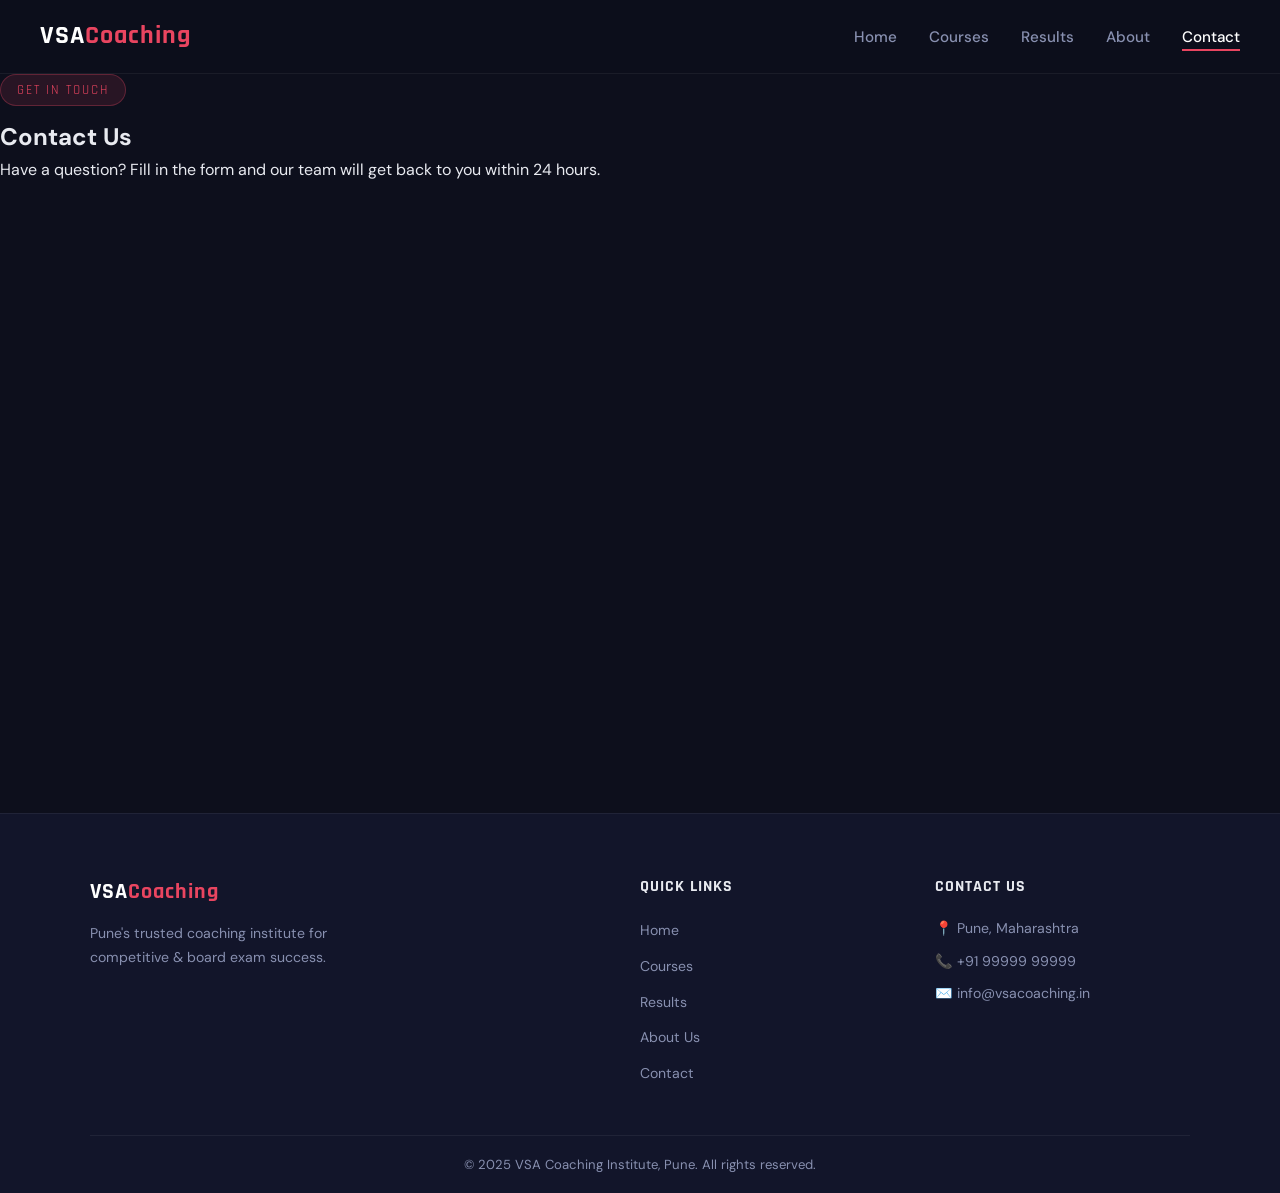
==== pages/contact.html @ a59d85f9 "fix: move all pages into pages/ folder with correct structure" ====
<!DOCTYPE html>
<html lang="en">
<head>
  <meta charset="UTF-8" />
  <meta name="viewport" content="width=device-width, initial-scale=1.0"/>
  <title>Contact | VSA Coaching Institute</title>
  <link rel="stylesheet" href="../style.css" />
  <link rel="stylesheet" href="pages.css" />
  <link href="https://fonts.googleapis.com/css2?family=Rajdhani:wght@500;600;700&family=DM+Sans:ital,wght@0,300;0,400;0,500;1,300&display=swap" rel="stylesheet"/>
</head>
<body>

  <nav class="navbar" id="navbar">
    <div class="logo">VSA<span>Coaching</span></div>
    <button class="hamburger" id="hamburger" aria-label="Toggle menu">
      <span></span><span></span><span></span>
    </button>
    <ul class="nav-links" id="nav-links">
      <li><a href="../index.html">Home</a></li>
      <li><a href="courses.html">Courses</a></li>
      <li><a href="results.html">Results</a></li>
      <li><a href="about.html">About</a></li>
      <li><a href="contact.html" class="active">Contact</a></li>
    </ul>
  </nav>

  <!-- PAGE HERO -->
  <section class="page-hero">
    <div class="page-hero-content">
      <span class="section-tag">Get in Touch</span>
      <h1>Contact Us</h1>
      <p>Have a question? Fill in the form and our team will get back to you within 24 hours.</p>
    </div>
  </section>

  <!-- CONTACT SECTION -->
  <section class="contact-section">
    <div class="contact-grid">

      <!-- INFO -->
      <div class="contact-info fade-in">
        <h2>Talk to Us</h2>
        <p>Whether you want to know about admissions, fee structure, or which course suits you — we're here to help.</p>

        <div class="info-item">
          <span class="info-icon">📍</span>
          <div>
            <h4>Address</h4>
            <p>VSA Coaching Institute, Pune, Maharashtra – 411001</p>
          </div>
        </div>
        <div class="info-item">
          <span class="info-icon">📞</span>
          <div>
            <h4>Phone</h4>
            <p><a href="tel:+919999999999">+91 99999 99999</a></p>
          </div>
        </div>
        <div class="info-item">
          <span class="info-icon">✉️</span>
          <div>
            <h4>Email</h4>
            <p><a href="mailto:info@vsacoaching.in">info@vsacoaching.in</a></p>
          </div>
        </div>
        <div class="info-item">
          <span class="info-icon">🕐</span>
          <div>
            <h4>Office Hours</h4>
            <p>Monday – Saturday: 8:00 AM – 8:00 PM</p>
          </div>
        </div>
      </div>

      <!-- FORM -->
      <div class="contact-form-wrapper fade-in">
        <div id="form-success" class="form-success" style="display:none;">
          <span>✅</span>
          <h3>Message Sent!</h3>
          <p>We'll get back to you within 24 hours.</p>
        </div>

        <div id="enquiry-form">
          <h2>Enquiry Form</h2>

          <div class="form-group">
            <label for="name">Full Name *</label>
            <input type="text" id="name" placeholder="e.g. Aarav Sharma" />
            <span class="field-error" id="name-error"></span>
          </div>

          <div class="form-group">
            <label for="phone">Phone Number *</label>
            <input type="tel" id="phone" placeholder="e.g. 98765 43210" maxlength="10" />
            <span class="field-error" id="phone-error"></span>
          </div>

          <div class="form-group">
            <label for="email">Email Address</label>
            <input type="email" id="email" placeholder="e.g. aarav@email.com" />
            <span class="field-error" id="email-error"></span>
          </div>

          <div class="form-group">
            <label for="course">Course Interested In *</label>
            <select id="course">
              <option value="">-- Select a Course --</option>
              <option value="jee">JEE Mains &amp; Advanced</option>
              <option value="neet">NEET UG</option>
              <option value="mhtcet">MHT-CET</option>
              <option value="hsc">HSC Board</option>
              <option value="cbse">CBSE</option>
              <option value="icse">ICSE</option>
            </select>
            <span class="field-error" id="course-error"></span>
          </div>

          <div class="form-group">
            <label for="message">Message (Optional)</label>
            <textarea id="message" rows="4" placeholder="Any specific questions or requirements..."></textarea>
          </div>

          <button class="btn btn-primary" id="submit-btn" onclick="handleSubmit()">
            Send Enquiry
          </button>
        </div>
      </div>

    </div>
  </section>

  <footer>
    <div class="footer-inner">
      <div class="footer-brand">
        <div class="logo">VSA<span>Coaching</span></div>
        <p>Pune's trusted coaching institute for competitive &amp; board exam success.</p>
      </div>
      <div class="footer-links">
        <h4>Quick Links</h4>
        <ul>
          <li><a href="../index.html">Home</a></li>
          <li><a href="courses.html">Courses</a></li>
          <li><a href="results.html">Results</a></li>
          <li><a href="about.html">About Us</a></li>
          <li><a href="contact.html">Contact</a></li>
        </ul>
      </div>
      <div class="footer-contact">
        <h4>Contact Us</h4>
        <p>📍 Pune, Maharashtra</p>
        <p>📞 <a href="tel:+919999999999">+91 99999 99999</a></p>
        <p>✉️ <a href="mailto:info@vsacoaching.in">info@vsacoaching.in</a></p>
      </div>
    </div>
    <div class="footer-bottom">
      <p>© 2025 VSA Coaching Institute, Pune. All rights reserved.</p>
    </div>
  </footer>

  <script src="../script.js"></script>
  <script>
    function handleSubmit() {
      // Clear previous errors
      ['name','phone','email','course'].forEach(id => {
        document.getElementById(id).classList.remove('input-error');
        document.getElementById(id + '-error').textContent = '';
      });

      const name   = document.getElementById('name').value.trim();
      const phone  = document.getElementById('phone').value.trim();
      const email  = document.getElementById('email').value.trim();
      const course = document.getElementById('course').value;
      let valid = true;

      if (!name) {
        showError('name', 'Please enter your full name.');
        valid = false;
      }
      if (!phone || !/^\d{10}$/.test(phone)) {
        showError('phone', 'Please enter a valid 10-digit phone number.');
        valid = false;
      }
      if (email && !/^[^\s@]+@[^\s@]+\.[^\s@]+$/.test(email)) {
        showError('email', 'Please enter a valid email address.');
        valid = false;
      }
      if (!course) {
        showError('course', 'Please select a course.');
        valid = false;
      }

      if (!valid) return;

      // Simulate submission (replace with actual API call to backend)
      const btn = document.getElementById('submit-btn');
      btn.textContent = 'Sending...';
      btn.disabled = true;

      setTimeout(() => {
        document.getElementById('enquiry-form').style.display = 'none';
        document.getElementById('form-success').style.display  = 'flex';
      }, 1200);
    }

    function showError(fieldId, message) {
      document.getElementById(fieldId).classList.add('input-error');
      document.getElementById(fieldId + '-error').textContent = message;
    }
  </script>
</body>
</html>
---- style.css ----
/* =============================================
   VSA COACHING INSTITUTE — COMPLETE STYLESHEET
   ============================================= */

@import url('https://fonts.googleapis.com/css2?family=Rajdhani:wght@500;600;700&family=DM+Sans:ital,wght@0,300;0,400;0,500;1,300&display=swap');

/* ---------- RESET & BASE ---------- */
*, *::before, *::after {
  margin: 0;
  padding: 0;
  box-sizing: border-box;
}

:root {
  --clr-bg:       #0d0f1c;
  --clr-surface:  #12152a;
  --clr-surface2: #1a1e38;
  --clr-accent:   #e94560;
  --clr-accent2:  #ff6b35;
  --clr-text:     #e8eaf0;
  --clr-muted:    #8890b0;
  --clr-light:    #f0f2ff;
  --ff-display:   'Rajdhani', sans-serif;
  --ff-body:      'DM Sans', sans-serif;
  --radius:       10px;
  --shadow:       0 8px 32px rgba(0,0,0,0.35);
  --transition:   0.3s ease;
}

html { scroll-behavior: smooth; }

body {
  font-family: var(--ff-body);
  background-color: var(--clr-bg);
  color: var(--clr-text);
  line-height: 1.6;
  overflow-x: hidden;
}

/* ---------- SCROLLBAR ---------- */
::-webkit-scrollbar { width: 6px; }
::-webkit-scrollbar-track { background: var(--clr-bg); }
::-webkit-scrollbar-thumb { background: var(--clr-accent); border-radius: 3px; }

/* ---------- UTILITY ---------- */
.section-header {
  text-align: center;
  margin-bottom: 50px;
}
.section-tag {
  display: inline-block;
  background: rgba(233,69,96,0.12);
  color: var(--clr-accent);
  border: 1px solid rgba(233,69,96,0.3);
  padding: 5px 16px;
  border-radius: 20px;
  font-size: 0.8rem;
  font-family: var(--ff-display);
  letter-spacing: 2px;
  text-transform: uppercase;
  margin-bottom: 12px;
}
.section-header h2 {
  font-family: var(--ff-display);
  font-size: clamp(1.8rem, 4vw, 2.6rem);
  font-weight: 700;
  color: var(--clr-text);
}

/* ---------- BUTTONS ---------- */
.btn {
  display: inline-block;
  padding: 12px 28px;
  border-radius: var(--radius);
  font-family: var(--ff-display);
  font-size: 1rem;
  font-weight: 600;
  letter-spacing: 0.5px;
  text-decoration: none;
  transition: var(--transition);
  cursor: pointer;
  border: 2px solid transparent;
}
.btn-primary {
  background: var(--clr-accent);
  color: #fff;
  box-shadow: 0 4px 20px rgba(233,69,96,0.35);
}
.btn-primary:hover {
  background: #c73652;
  transform: translateY(-2px);
  box-shadow: 0 8px 28px rgba(233,69,96,0.5);
}
.btn-outline {
  background: transparent;
  color: var(--clr-text);
  border-color: rgba(255,255,255,0.25);
}
.btn-outline:hover {
  border-color: var(--clr-accent);
  color: var(--clr-accent);
  transform: translateY(-2px);
}
.btn-lg { padding: 16px 38px; font-size: 1.1rem; }

/* ---------- NAVBAR ---------- */
.navbar {
  display: flex;
  justify-content: space-between;
  align-items: center;
  padding: 16px 40px;
  position: sticky;
  top: 0;
  z-index: 1000;
  background: rgba(13,15,28,0.85);
  backdrop-filter: blur(12px);
  -webkit-backdrop-filter: blur(12px);
  border-bottom: 1px solid rgba(255,255,255,0.06);
  transition: box-shadow var(--transition);
}
.navbar.scrolled {
  box-shadow: 0 4px 24px rgba(0,0,0,0.4);
}
.logo {
  font-family: var(--ff-display);
  font-size: 1.6rem;
  font-weight: 700;
  color: #fff;
  text-decoration: none;
  letter-spacing: 1px;
}
.logo span { color: var(--clr-accent); }

.nav-links {
  list-style: none;
  display: flex;
  gap: 32px;
  align-items: center;
}
.nav-links a {
  color: var(--clr-muted);
  text-decoration: none;
  font-size: 0.95rem;
  font-weight: 500;
  transition: color var(--transition);
  position: relative;
  padding-bottom: 4px;
}
.nav-links a::after {
  content: '';
  position: absolute;
  bottom: 0; left: 0;
  width: 0; height: 2px;
  background: var(--clr-accent);
  transition: width var(--transition);
}
.nav-links a:hover,
.nav-links a.active { color: #fff; }
.nav-links a:hover::after,
.nav-links a.active::after { width: 100%; }

/* Hamburger */
.hamburger {
  display: none;
  flex-direction: column;
  gap: 5px;
  background: none;
  border: none;
  cursor: pointer;
  padding: 4px;
}
.hamburger span {
  display: block;
  width: 24px; height: 2px;
  background: var(--clr-text);
  border-radius: 2px;
  transition: var(--transition);
}
.hamburger.open span:nth-child(1) { transform: translateY(7px) rotate(45deg); }
.hamburger.open span:nth-child(2) { opacity: 0; }
.hamburger.open span:nth-child(3) { transform: translateY(-7px) rotate(-45deg); }

/* ---------- HERO ---------- */
.hero {
  min-height: 92vh;
  display: flex;
  align-items: center;
  padding: 80px 40px 60px;
  background: linear-gradient(135deg, #0d0f1c 0%, #12152a 60%, #1a0d1e 100%);
  position: relative;
  overflow: hidden;
  gap: 40px;
}

/* Decorative background lines */
.hero-bg-lines {
  position: absolute;
  inset: 0;
  background-image:
    linear-gradient(rgba(233,69,96,0.04) 1px, transparent 1px),
    linear-gradient(90deg, rgba(233,69,96,0.04) 1px, transparent 1px);
  background-size: 60px 60px;
  pointer-events: none;
}
.hero::before {
  content: '';
  position: absolute;
  top: -100px; right: -100px;
  width: 500px; height: 500px;
  background: radial-gradient(circle, rgba(233,69,96,0.12) 0%, transparent 70%);
  pointer-events: none;
}

.hero-content {
  flex: 1;
  max-width: 600px;
  position: relative;
  z-index: 1;
  animation: fadeUp 0.8s ease both;
}

.hero-badge {
  display: inline-flex;
  align-items: center;
  gap: 8px;
  background: rgba(233,69,96,0.1);
  border: 1px solid rgba(233,69,96,0.3);
  color: var(--clr-accent);
  padding: 6px 16px;
  border-radius: 20px;
  font-size: 0.85rem;
  font-family: var(--ff-display);
  letter-spacing: 1px;
  margin-bottom: 20px;
}
.hero-badge::before { content: '⭐'; }

.hero-content h1 {
  font-family: var(--ff-display);
  font-size: clamp(2.2rem, 5vw, 3.4rem);
  font-weight: 700;
  line-height: 1.15;
  margin-bottom: 18px;
  color: #fff;
}
.highlight {
  color: var(--clr-accent);
  position: relative;
}

.hero-content p {
  font-size: 1rem;
  color: var(--clr-muted);
  margin-bottom: 32px;
  line-height: 1.8;
}

.hero-actions {
  display: flex;
  gap: 16px;
  flex-wrap: wrap;
  margin-bottom: 50px;
}

.hero-stats {
  display: flex;
  align-items: center;
  gap: 24px;
  flex-wrap: wrap;
}
.stat { text-align: center; }
.stat-num {
  display: block;
  font-family: var(--ff-display);
  font-size: 2rem;
  font-weight: 700;
  color: var(--clr-accent);
}
.stat-label {
  font-size: 0.78rem;
  color: var(--clr-muted);
  letter-spacing: 0.5px;
}
.stat-divider {
  width: 1px;
  height: 40px;
  background: rgba(255,255,255,0.12);
}

/* Hero graphic side */
.hero-image-block {
  flex: 1;
  position: relative;
  display: flex;
  align-items: center;
  justify-content: center;
  min-height: 320px;
  animation: fadeUp 0.8s 0.2s ease both;
}

.hero-graphic {
  width: 300px;
  height: 300px;
  position: relative;
}

.hex-grid {
  display: grid;
  grid-template-columns: repeat(3, 80px);
  gap: 12px;
  justify-content: center;
}
.hex {
  width: 80px; height: 80px;
  background: var(--clr-surface2);
  border: 1px solid rgba(233,69,96,0.2);
  border-radius: 12px;
  display: flex;
  align-items: center;
  justify-content: center;
  font-size: 1.8rem;
  transition: transform 0.4s, background 0.4s;
  animation: floatHex 3s ease-in-out infinite;
}
.hex:nth-child(2) { animation-delay: 0.3s; }
.hex:nth-child(3) { animation-delay: 0.6s; }
.hex:nth-child(4) { animation-delay: 0.9s; }
.hex:nth-child(5) { animation-delay: 1.2s; }
.hex:nth-child(6) { animation-delay: 1.5s; }
.hex:hover { transform: scale(1.15); background: rgba(233,69,96,0.15); }

@keyframes floatHex {
  0%, 100% { transform: translateY(0); }
  50% { transform: translateY(-8px); }
}

/* Floating result tags */
.floating-tag {
  position: absolute;
  background: var(--clr-surface);
  border: 1px solid rgba(233,69,96,0.35);
  color: var(--clr-text);
  padding: 8px 14px;
  border-radius: 8px;
  font-size: 0.78rem;
  font-family: var(--ff-display);
  font-weight: 600;
  letter-spacing: 0.5px;
  white-space: nowrap;
  animation: tagFloat 4s ease-in-out infinite;
  box-shadow: 0 4px 16px rgba(0,0,0,0.3);
}
.tag1 { top: 10%; left: -10%; animation-delay: 0s; }
.tag2 { top: 50%; right: -5%; animation-delay: 1.3s; }
.tag3 { bottom: 10%; left: 0%; animation-delay: 2.6s; }

@keyframes tagFloat {
  0%, 100% { transform: translateY(0); }
  50% { transform: translateY(-10px); }
}

/* ---------- WHY VSA ---------- */
.why-vsa {
  padding: 80px 40px;
  background: var(--clr-surface);
}

.features-grid {
  display: grid;
  grid-template-columns: repeat(auto-fit, minmax(260px, 1fr));
  gap: 24px;
  max-width: 1100px;
  margin: 0 auto;
}

.feature-card {
  background: var(--clr-surface2);
  border: 1px solid rgba(255,255,255,0.06);
  border-radius: var(--radius);
  padding: 30px 24px;
  transition: transform var(--transition), border-color var(--transition);
  position: relative;
  overflow: hidden;
}
.feature-card::before {
  content: '';
  position: absolute;
  top: 0; left: 0;
  width: 3px; height: 0;
  background: var(--clr-accent);
  transition: height var(--transition);
}
.feature-card:hover { transform: translateY(-6px); border-color: rgba(233,69,96,0.25); }
.feature-card:hover::before { height: 100%; }

.feature-icon { font-size: 2rem; margin-bottom: 14px; }
.feature-card h3 {
  font-family: var(--ff-display);
  font-size: 1.1rem;
  font-weight: 600;
  margin-bottom: 10px;
  color: var(--clr-text);
}
.feature-card p { font-size: 0.9rem; color: var(--clr-muted); line-height: 1.7; }

/* ---------- COURSES ---------- */
.courses {
  padding: 80px 40px;
  background: var(--clr-bg);
}

.course-cards {
  display: grid;
  grid-template-columns: repeat(auto-fit, minmax(280px, 1fr));
  gap: 24px;
  max-width: 1100px;
  margin: 0 auto;
}

.card {
  background: var(--clr-surface);
  border: 1px solid rgba(255,255,255,0.07);
  border-radius: var(--radius);
  padding: 28px 24px;
  transition: transform var(--transition), box-shadow var(--transition);
  position: relative;
  overflow: hidden;
}
.card::after {
  content: attr(data-exam);
  position: absolute;
  top: 16px; right: 16px;
  font-family: var(--ff-display);
  font-size: 0.7rem;
  letter-spacing: 1.5px;
  color: var(--clr-accent);
  opacity: 0.6;
}
.card:hover {
  transform: translateY(-8px);
  box-shadow: 0 16px 40px rgba(0,0,0,0.3);
  border-color: rgba(233,69,96,0.3);
}

.card-icon { font-size: 2.2rem; margin-bottom: 14px; }
.card h3 {
  font-family: var(--ff-display);
  font-size: 1.15rem;
  font-weight: 700;
  margin-bottom: 10px;
  color: var(--clr-text);
}
.card p { font-size: 0.88rem; color: var(--clr-muted); line-height: 1.65; margin-bottom: 18px; }
.card-link {
  color: var(--clr-accent);
  text-decoration: none;
  font-size: 0.88rem;
  font-weight: 500;
  transition: letter-spacing var(--transition);
}
.card-link:hover { letter-spacing: 0.5px; }

/* ---------- TESTIMONIALS ---------- */
.testimonials {
  padding: 80px 40px;
  background: var(--clr-surface);
  overflow: hidden;
}

.testimonial-slider { max-width: 800px; margin: 0 auto; }
.testimonial-track {
  display: flex;
  transition: transform 0.5s ease;
}

.testimonial-card {
  min-width: 100%;
  background: var(--clr-surface2);
  border: 1px solid rgba(255,255,255,0.07);
  border-radius: var(--radius);
  padding: 36px;
  position: relative;
}
.testimonial-card::before {
  content: '"';
  font-family: Georgia, serif;
  font-size: 5rem;
  color: var(--clr-accent);
  opacity: 0.15;
  position: absolute;
  top: 10px; left: 20px;
  line-height: 1;
}
.testimonial-card p {
  font-size: 1.05rem;
  color: var(--clr-text);
  line-height: 1.75;
  font-style: italic;
  margin-bottom: 24px;
  position: relative;
  z-index: 1;
}
.testimonial-author {
  display: flex;
  align-items: center;
  gap: 14px;
}
.author-avatar {
  width: 46px; height: 46px;
  border-radius: 50%;
  background: var(--clr-accent);
  display: flex;
  align-items: center;
  justify-content: center;
  font-family: var(--ff-display);
  font-size: 1.2rem;
  font-weight: 700;
  color: #fff;
  flex-shrink: 0;
}
.testimonial-author strong { display: block; font-size: 0.95rem; color: var(--clr-text); }
.testimonial-author span { font-size: 0.8rem; color: var(--clr-muted); }

.slider-dots {
  display: flex;
  justify-content: center;
  gap: 10px;
  margin-top: 24px;
}
.dot {
  width: 8px; height: 8px;
  border-radius: 50%;
  background: var(--clr-muted);
  cursor: pointer;
  transition: background var(--transition), transform var(--transition);
}
.dot.active { background: var(--clr-accent); transform: scale(1.4); }

/* ---------- CTA SECTION ---------- */
.cta-section {
  padding: 80px 40px;
  background: linear-gradient(135deg, #1a0a10, #1a1a2e);
  text-align: center;
  position: relative;
  overflow: hidden;
}
.cta-section::before {
  content: '';
  position: absolute;
  inset: 0;
  background:
    radial-gradient(circle at 20% 50%, rgba(233,69,96,0.12) 0%, transparent 50%),
    radial-gradient(circle at 80% 50%, rgba(255,107,53,0.08) 0%, transparent 50%);
}
.cta-content { position: relative; z-index: 1; }
.cta-content h2 {
  font-family: var(--ff-display);
  font-size: clamp(1.8rem, 4vw, 2.6rem);
  margin-bottom: 14px;
}
.cta-content p { color: var(--clr-muted); margin-bottom: 32px; font-size: 1.05rem; }

/* ---------- FOOTER ---------- */
footer {
  background: var(--clr-surface);
  border-top: 1px solid rgba(255,255,255,0.06);
  padding: 60px 40px 0;
}

.footer-inner {
  display: grid;
  grid-template-columns: 2fr 1fr 1fr;
  gap: 40px;
  max-width: 1100px;
  margin: 0 auto;
  padding-bottom: 40px;
}

.footer-brand .logo { font-size: 1.4rem; margin-bottom: 12px; }
.footer-brand p { font-size: 0.88rem; color: var(--clr-muted); line-height: 1.7; max-width: 260px; margin-bottom: 20px; }

.social-links { display: flex; gap: 12px; }
.social-links a {
  width: 38px; height: 38px;
  border-radius: 8px;
  background: var(--clr-surface2);
  display: flex;
  align-items: center;
  justify-content: center;
  text-decoration: none;
  font-size: 1.1rem;
  transition: background var(--transition), transform var(--transition);
}
.social-links a:hover { background: var(--clr-accent); transform: translateY(-3px); }

.footer-links h4,
.footer-contact h4 {
  font-family: var(--ff-display);
  font-size: 1rem;
  letter-spacing: 1px;
  color: var(--clr-text);
  margin-bottom: 18px;
  text-transform: uppercase;
}
.footer-links ul { list-style: none; }
.footer-links li { margin-bottom: 10px; }
.footer-links a {
  color: var(--clr-muted);
  text-decoration: none;
  font-size: 0.88rem;
  transition: color var(--transition);
}
.footer-links a:hover { color: var(--clr-accent); }

.footer-contact p {
  font-size: 0.88rem;
  color: var(--clr-muted);
  margin-bottom: 10px;
}
.footer-contact a { color: var(--clr-muted); text-decoration: none; }
.footer-contact a:hover { color: var(--clr-accent); }

.footer-bottom {
  border-top: 1px solid rgba(255,255,255,0.06);
  padding: 18px 0;
  text-align: center;
  max-width: 1100px;
  margin: 0 auto;
}
.footer-bottom p { font-size: 0.82rem; color: var(--clr-muted); }

/* ---------- ANIMATIONS ---------- */
@keyframes fadeUp {
  from { opacity: 0; transform: translateY(28px); }
  to   { opacity: 1; transform: translateY(0); }
}

.fade-in {
  opacity: 0;
  transform: translateY(24px);
  transition: opacity 0.6s ease, transform 0.6s ease;
}
.fade-in.visible {
  opacity: 1;
  transform: translateY(0);
}

/* ---------- RESPONSIVE ---------- */
@media (max-width: 900px) {
  .hero {
    flex-direction: column;
    text-align: center;
    padding: 80px 24px 60px;
    min-height: auto;
  }
  .hero-content { max-width: 100%; }
  .hero-actions { justify-content: center; }
  .hero-stats { justify-content: center; }
  .hero-image-block { width: 100%; }
  .floating-tag { display: none; }

  .footer-inner {
    grid-template-columns: 1fr 1fr;
  }
  .footer-brand { grid-column: 1 / -1; }
}

@media (max-width: 700px) {
  .navbar { padding: 14px 20px; }

  .hamburger { display: flex; }

  .nav-links {
    position: absolute;
    top: 100%; left: 0; right: 0;
    background: rgba(13,15,28,0.98);
    backdrop-filter: blur(12px);
    flex-direction: column;
    gap: 0;
    padding: 0;
    max-height: 0;
    overflow: hidden;
    transition: max-height 0.4s ease, padding 0.3s;
    border-bottom: 1px solid rgba(255,255,255,0.07);
  }
  .nav-links.open {
    max-height: 400px;
    padding: 12px 0;
  }
  .nav-links li { width: 100%; }
  .nav-links a {
    display: block;
    padding: 12px 24px;
    font-size: 1rem;
  }
  .nav-links a::after { display: none; }

  .why-vsa,
  .courses,
  .testimonials,
  .cta-section { padding: 60px 20px; }

  footer { padding: 50px 20px 0; }
  .footer-inner {
    grid-template-columns: 1fr;
    gap: 28px;
  }
  .footer-brand { grid-column: auto; }
}
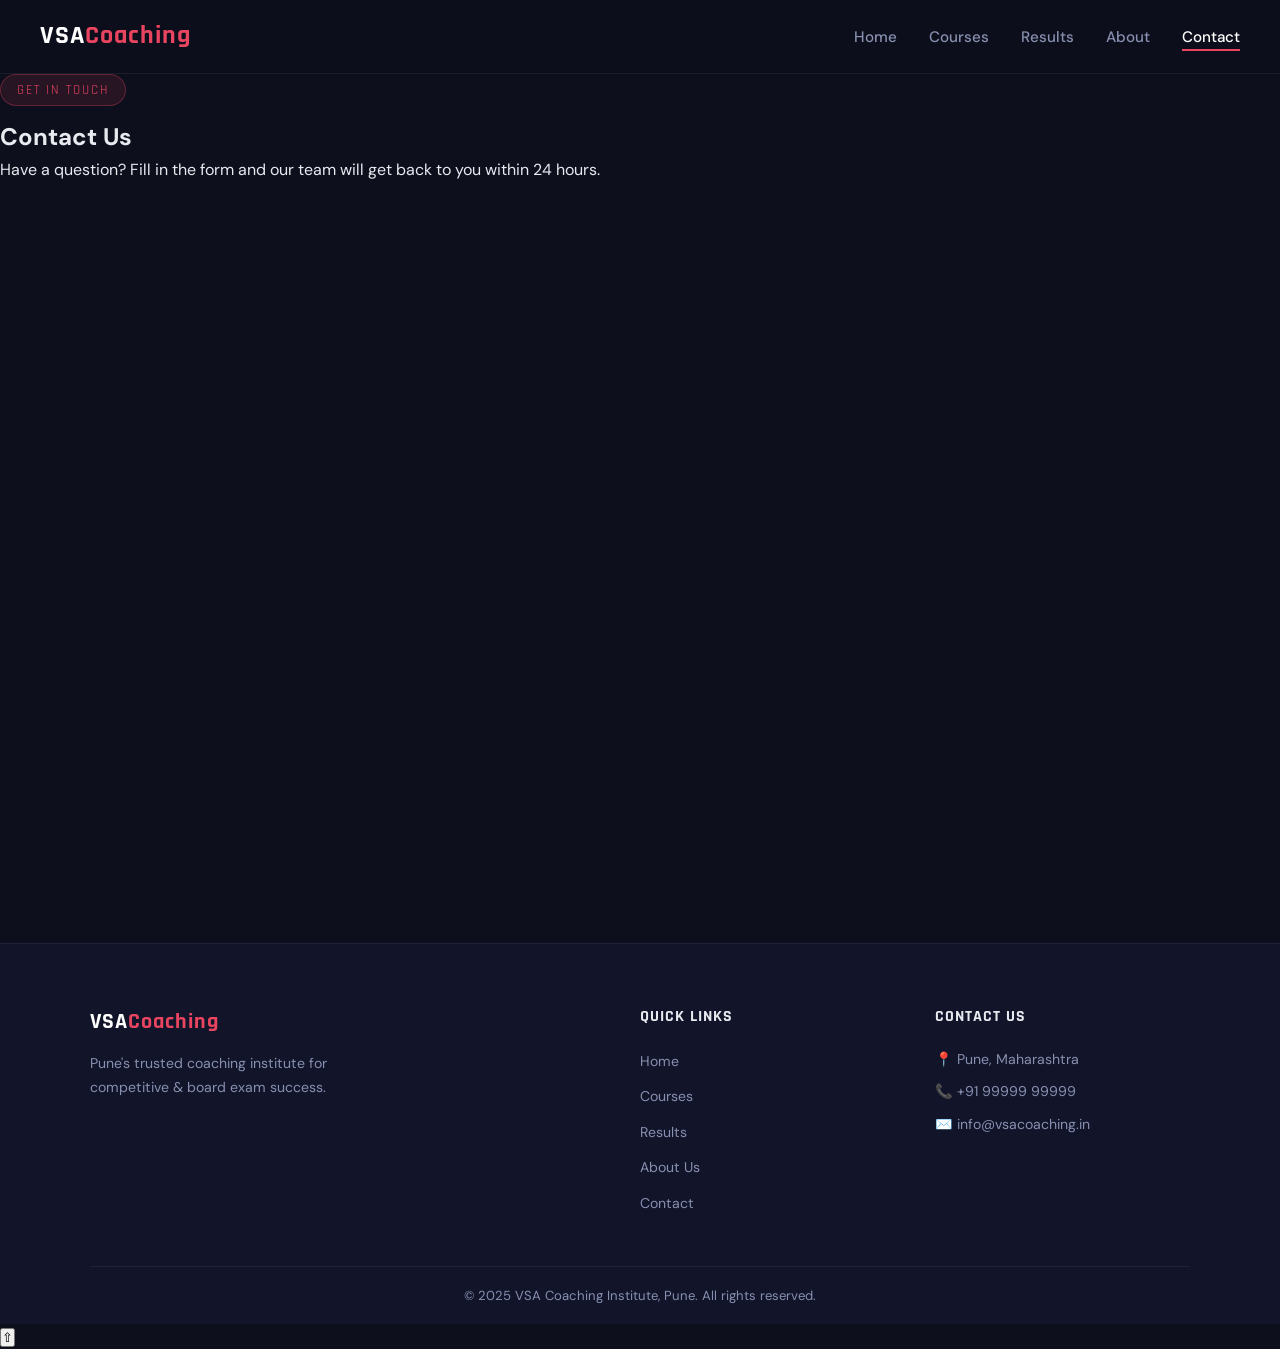
==== commit 97797e33: "Added transitions Date:11-06-2026\" ====
--- a/pages/contact.html
+++ b/pages/contact.html
@@ -74,12 +74,16 @@
 
       <!-- FORM -->
       <div class="contact-form-wrapper fade-in">
-        <div id="form-success" class="form-success" style="display:none;">
-          <span>✅</span>
+
+        <!-- SUCCESS STATE -->
+        <div id="form-success" class="form-success form-success--hidden">
+          <span class="success-icon">✅</span>
           <h3>Message Sent!</h3>
           <p>We'll get back to you within 24 hours.</p>
-        </div>
-
+          <button class="btn btn-outline" id="reset-btn">Send Another Enquiry</button>
+        </div>
+
+        <!-- FORM -->
         <div id="enquiry-form">
           <h2>Enquiry Form</h2>
 
@@ -121,11 +125,12 @@
           </div>
 
           <button class="btn btn-primary" id="submit-btn" onclick="handleSubmit()">
-            Send Enquiry
+            <span id="btn-text">Send Enquiry</span>
+            <span id="btn-spinner" class="btn-spinner" aria-hidden="true"></span>
           </button>
         </div>
-      </div>
-
+
+      </div>
     </div>
   </section>
 
@@ -159,9 +164,16 @@
 
   <script src="../script.js"></script>
   <script>
+    const submitBtn  = document.getElementById('submit-btn');
+    const btnText    = document.getElementById('btn-text');
+    const btnSpinner = document.getElementById('btn-spinner');
+    const formEl     = document.getElementById('enquiry-form');
+    const successEl  = document.getElementById('form-success');
+    const resetBtn   = document.getElementById('reset-btn');
+
     function handleSubmit() {
       // Clear previous errors
-      ['name','phone','email','course'].forEach(id => {
+      ['name', 'phone', 'email', 'course'].forEach(id => {
         document.getElementById(id).classList.remove('input-error');
         document.getElementById(id + '-error').textContent = '';
       });
@@ -191,21 +203,62 @@
 
       if (!valid) return;
 
-      // Simulate submission (replace with actual API call to backend)
-      const btn = document.getElementById('submit-btn');
-      btn.textContent = 'Sending...';
-      btn.disabled = true;
-
+      // Show loading state
+      setLoading(true);
+
+      // Simulate submission — replace setTimeout with real fetch() when backend is ready
       setTimeout(() => {
-        document.getElementById('enquiry-form').style.display = 'none';
-        document.getElementById('form-success').style.display  = 'flex';
-      }, 1200);
+        setLoading(false);
+        showSuccess();
+      }, 1400);
+    }
+
+    function setLoading(isLoading) {
+      submitBtn.disabled  = isLoading;
+      btnText.textContent = isLoading ? 'Sending...' : 'Send Enquiry';
+      btnSpinner.classList.toggle('btn-spinner--active', isLoading);
+    }
+
+    function showSuccess() {
+      // Fade form out
+      formEl.classList.add('form-fade-out');
+      setTimeout(() => {
+        formEl.style.display = 'none';
+        formEl.classList.remove('form-fade-out');
+        // Fade success in
+        successEl.classList.remove('form-success--hidden');
+        successEl.classList.add('form-success--visible');
+      }, 300);
+    }
+
+    function resetForm() {
+      // Clear all fields
+      ['name', 'phone', 'email', 'message'].forEach(id => {
+        document.getElementById(id).value = '';
+      });
+      document.getElementById('course').value = '';
+      ['name', 'phone', 'email', 'course'].forEach(id => {
+        document.getElementById(id).classList.remove('input-error');
+        document.getElementById(id + '-error').textContent = '';
+      });
+      setLoading(false);
+
+      // Fade success out, show form
+      successEl.classList.remove('form-success--visible');
+      successEl.classList.add('form-success--hidden');
+      setTimeout(() => {
+        formEl.style.display = 'block';
+        formEl.classList.add('form-fade-in');
+        setTimeout(() => formEl.classList.remove('form-fade-in'), 400);
+      }, 300);
     }
 
     function showError(fieldId, message) {
       document.getElementById(fieldId).classList.add('input-error');
       document.getElementById(fieldId + '-error').textContent = message;
     }
+
+    resetBtn.addEventListener('click', resetForm);
   </script>
 </body>
-</html>
+</html>
